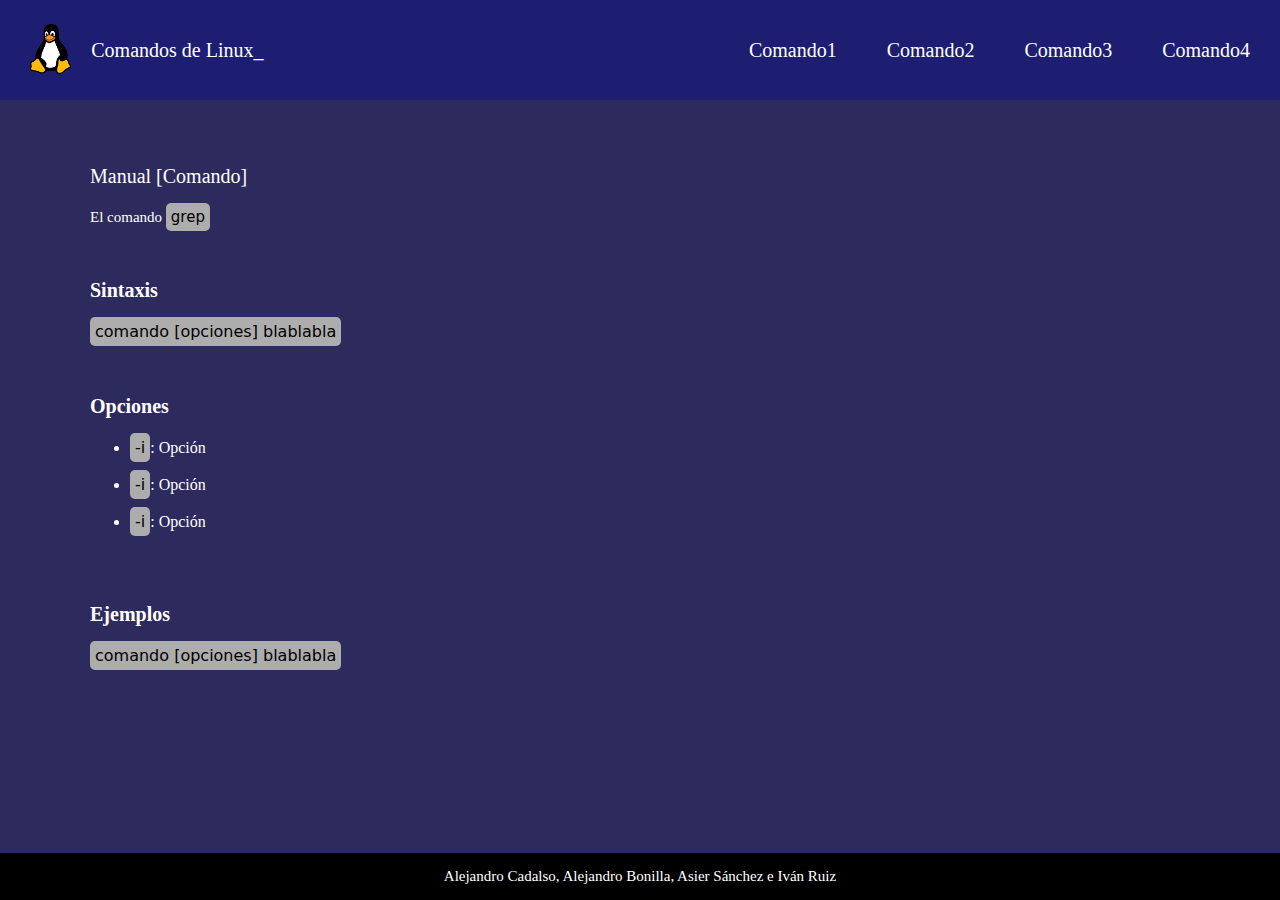
==== index.html @ 880f3efc "Template" ====
<!DOCTYPE html>

<html>
    <head>
        <meta http-equiv="Content-Type" content="text/html;charset=UTF-8">
        <title>Comandos de Linux</title>

        <link rel="stylesheet" href="./styles.css">
    </head>
    <body>
        <header>
            <div style="display: flex; flex-direction: row; gap: 20px">
                <img src="./Imagenes/pinguino.png" style="height: 50px; margin-top: 5px;" alt="Pingüino de Linux">
                <p class="headerTitle">
                    Comandos de Linux<span>_</span>
                </p>
            </div>
             

            <div>
                <a href="#">
                    <p>Comando1</p>
                </a>
                
                <a href="#">
                    <p>Comando2</p>
                </a>

                <a href="#">
                    <p>Comando3</p>
                </a>

                <a href="#">
                    <p>Comando4</p>
                </a>
            </div>
        </header>


        <main>
            <div class="commandBox">
                <p style="font-size: 20px;">Manual [Comando]</p>
            
                <!-- Definicion -->
                <p style="font-size: 15px;">El comando <span>grep</span> </p>
            

                <br>

                <!-- Sintaxis -->
                <p class="boxTitle"> <strong>Sintaxis</strong></p>
                <p><span>comando [opciones] blablabla</span></p>
                
                <br>

               <!-- Opciones -->
                <p class="boxTitle"> <strong>Opciones</strong></p>
                <ul>
                    <li> <span>-i</span>: Opción</li> <br>
                    <li> <span>-i</span>: Opción</li> <br>
                    <li> <span>-i</span>: Opción</li> <br>
                </ul>
                
                <br> 

                <!-- Ejemplos -->
                <p class="boxTitle"> <strong>Ejemplos</strong></p>
                <p><span>comando [opciones] blablabla</span></p>
                
            </div>
            <br> <br> <br> <br> <br> <br> <br> <br> <br>
        </main>

        <footer>
            <p>Alejandro Cadalso, Alejandro Bonilla, Asier Sánchez e Iván Ruiz</p>
        </footer>
    </body>

</html>

<!--
    TODO: COMANDOS:

    - Sirve para X
    - Ejemplos de uso explicados
    - Opciones
    - Patrones

-->
---- styles.css ----
body {
    margin: 0px;
    background-color: rgb(45, 42, 94);
    font-family: 'Cascadia Code';
}

header {
    position: sticky;
    display: flex;


    padding: 0px 30px 0px 30px;
    align-items: center;
    justify-content: space-between;

    color: white;
    height: 100px;
    background-color: rgb(29, 29, 114);
    top: 0;
}

header p {
    font-size: 30px;
}

header div {
    display: flex;
    gap: 50px;

    a {
        text-decoration: none;
        color: white;
    }

    p {
        font-size: 20px;
    }


}

header span {
    animation: blink infinite 1s;
    animation-timing-function: ease-in-out;
    
}

@keyframes blink {
    40% {
        opacity: 0;
    }
    to {
        opacity: 1;
    }
}


a p:hover {
    color: gray;
}

main {
    height: 300px;
    margin: 25px 30px 10px 70px;

    padding: 20px;
}

.commandBox span {
    padding: 5px;
    background-color: rgb(173, 173, 173);
    border-radius: 5px;
    color: black;
    font-family: Roboto, system-ui;
}

.commandBox {
    color: white;
    width: 100%;
}

.boxTitle { 
    font-size: 20px
}

footer {
    position: fixed;
    display: flex;

    flex-direction: column;

    width: 100%;
    height: auto;

    align-items: center;
    justify-content: center;

    bottom: 0;

    background-color: black;
    color: white;
}

footer {

    a {
        text-decoration: none;
        color: white;
        padding: 5px;
        border-radius: 10px;
        background-color: gray;

        transition: background-color 0.3s;
    }

    a:hover {
        background-color: black;
    }

    p {
        font-size: 15px;
    }

    
}
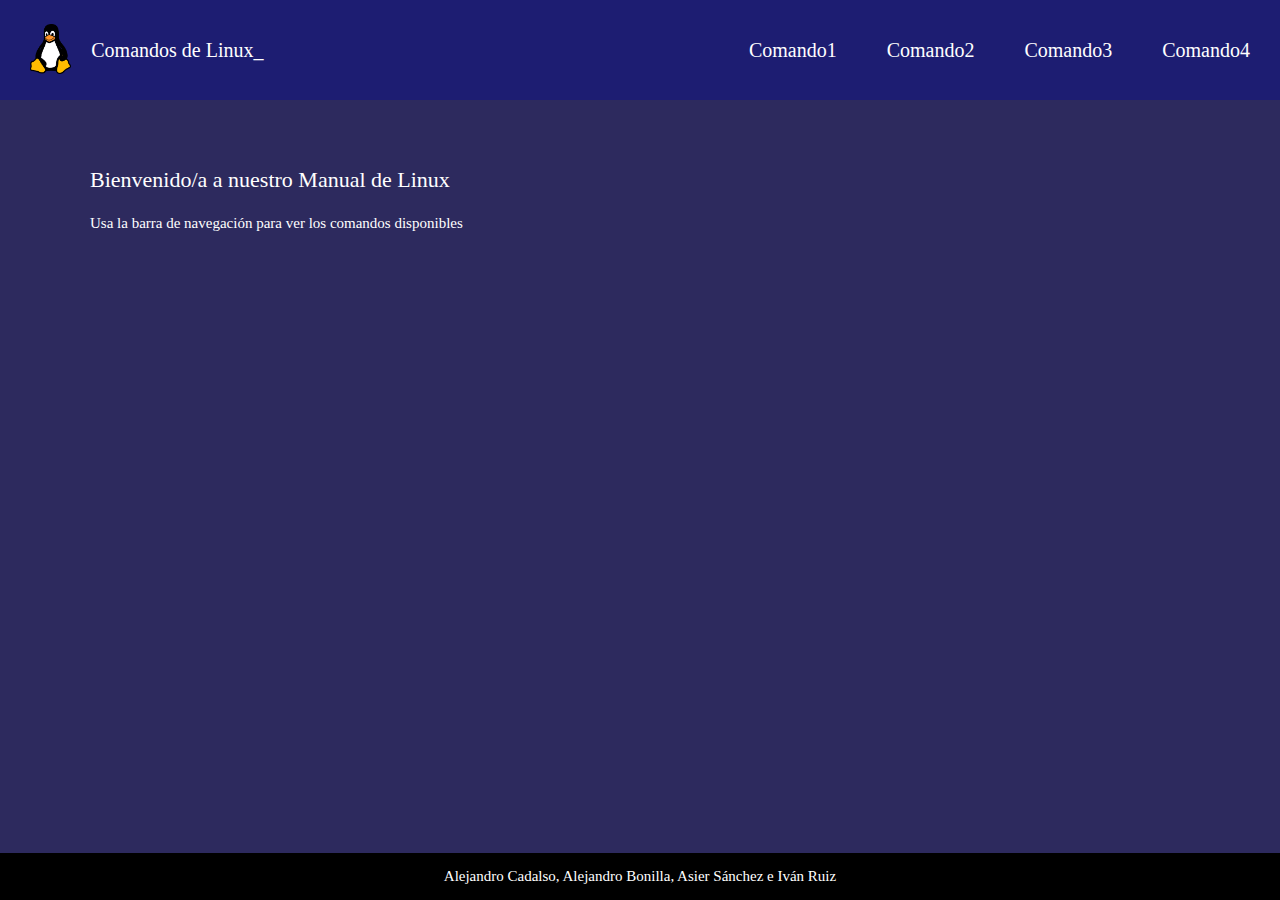
==== commit 34ced485: "update" ====
--- a/index.html
+++ b/index.html
@@ -9,28 +9,31 @@
     </head>
     <body>
         <header>
-            <div style="display: flex; flex-direction: row; gap: 20px">
-                <img src="./Imagenes/pinguino.png" style="height: 50px; margin-top: 5px;" alt="Pingüino de Linux">
-                <p class="headerTitle">
-                    Comandos de Linux<span>_</span>
-                </p>
-            </div>
+            <a href="./index.html" style="text-decoration: none; color: white;">
+                <div style="display: flex; flex-direction: row; gap: 20px">
+                    <img src="./Imagenes/pinguino.png" style="height: 50px; margin-top: 5px;" alt="Pingüino de Linux">
+                    <p class="headerTitle">
+                        Comandos de Linux<span>_</span>
+                    </p>
+                </div>
+            </a>
+            
              
 
             <div>
-                <a href="#">
+                <a class="commandOption" href="./Comandos/comandoPlantilla.html">
                     <p>Comando1</p>
                 </a>
                 
-                <a href="#">
+                <a class="commandOption" href="#">
                     <p>Comando2</p>
                 </a>
 
-                <a href="#">
+                <a class="commandOption" href="#">
                     <p>Comando3</p>
                 </a>
 
-                <a href="#">
+                <a class="commandOption" href="#">
                     <p>Comando4</p>
                 </a>
             </div>
@@ -38,37 +41,8 @@
 
 
         <main>
-            <div class="commandBox">
-                <p style="font-size: 20px;">Manual [Comando]</p>
-            
-                <!-- Definicion -->
-                <p style="font-size: 15px;">El comando <span>grep</span> </p>
-            
-
-                <br>
-
-                <!-- Sintaxis -->
-                <p class="boxTitle"> <strong>Sintaxis</strong></p>
-                <p><span>comando [opciones] blablabla</span></p>
-                
-                <br>
-
-               <!-- Opciones -->
-                <p class="boxTitle"> <strong>Opciones</strong></p>
-                <ul>
-                    <li> <span>-i</span>: Opción</li> <br>
-                    <li> <span>-i</span>: Opción</li> <br>
-                    <li> <span>-i</span>: Opción</li> <br>
-                </ul>
-                
-                <br> 
-
-                <!-- Ejemplos -->
-                <p class="boxTitle"> <strong>Ejemplos</strong></p>
-                <p><span>comando [opciones] blablabla</span></p>
-                
-            </div>
-            <br> <br> <br> <br> <br> <br> <br> <br> <br>
+            <p style="color: white; font-size: 22px">Bienvenido/a a nuestro Manual de Linux</p>
+            <p style="color: white; font-size: 15px;">Usa la barra de navegación para ver los comandos disponibles</p>
         </main>
 
         <footer>
@@ -78,12 +52,3 @@
 
 </html>
 
-<!--
-    TODO: COMANDOS:
-
-    - Sirve para X
-    - Ejemplos de uso explicados
-    - Opciones
-    - Patrones
-
--->--- a/styles.css
+++ b/styles.css
@@ -55,7 +55,7 @@
 }
 
 
-a p:hover {
+.commandOption p:hover {
     color: gray;
 }
 
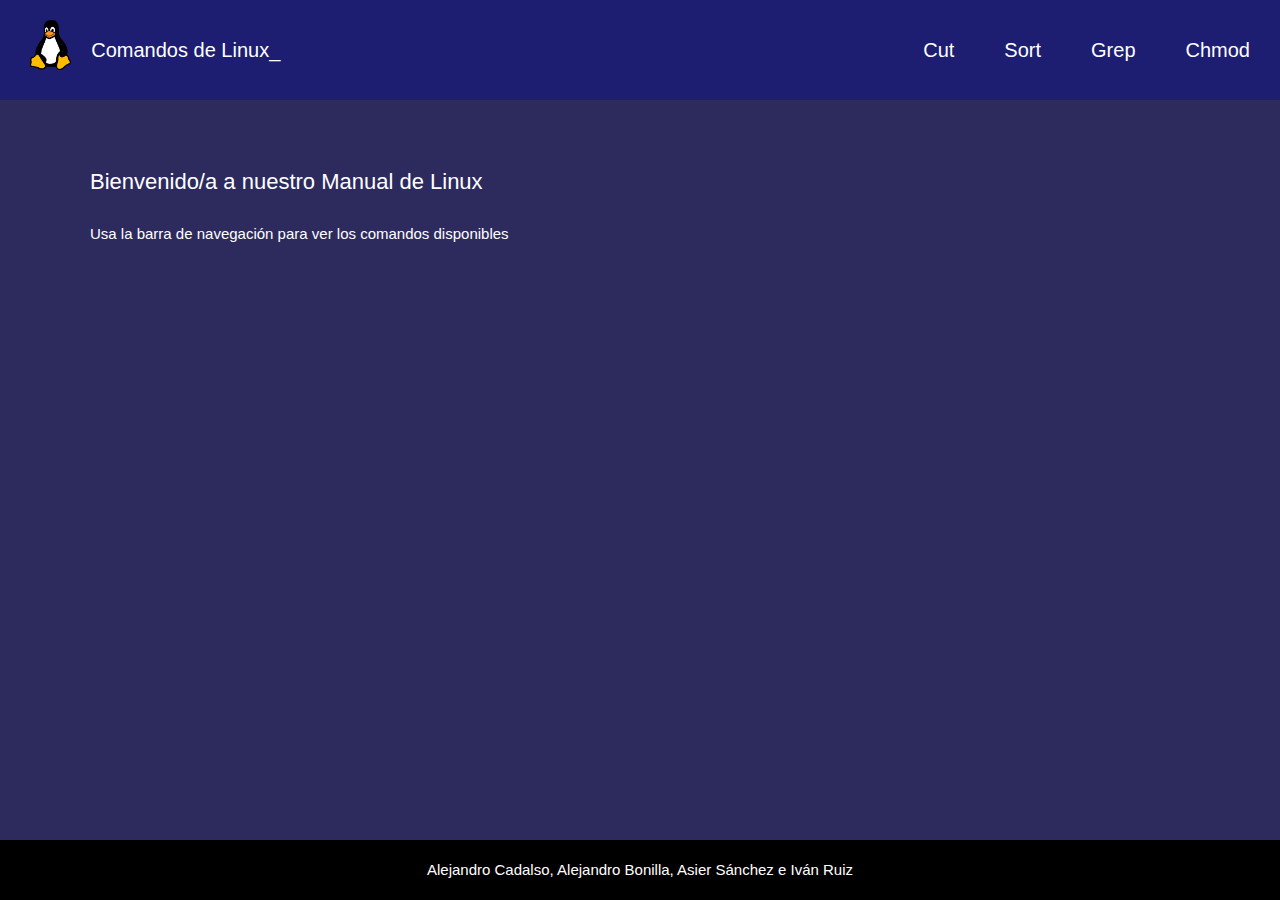
==== commit d04d359a: "line-height añadido y font-size de titulo de Manual [comando] editado" ====
--- a/index.html
+++ b/index.html
@@ -17,24 +17,23 @@
                     </p>
                 </div>
             </a>
-            
-             
+                         
 
             <div>
                 <a class="commandOption" href="./Comandos/comandoPlantilla.html">
-                    <p>Comando1</p>
+                    <p>Cut</p>
                 </a>
                 
                 <a class="commandOption" href="#">
-                    <p>Comando2</p>
+                    <p>Sort</p>
                 </a>
 
                 <a class="commandOption" href="#">
-                    <p>Comando3</p>
+                    <p>Grep</p>
                 </a>
 
-                <a class="commandOption" href="#">
-                    <p>Comando4</p>
+                <a class="commandOption" href="./Comandos/chmod.html">
+                    <p>Chmod</p>
                 </a>
             </div>
         </header>
--- a/styles.css
+++ b/styles.css
@@ -1,7 +1,9 @@
 body {
     margin: 0px;
     background-color: rgb(45, 42, 94);
-    font-family: 'Cascadia Code';
+    font-family: sans-serif;
+
+    line-height: 30px;
 }
 
 header {
